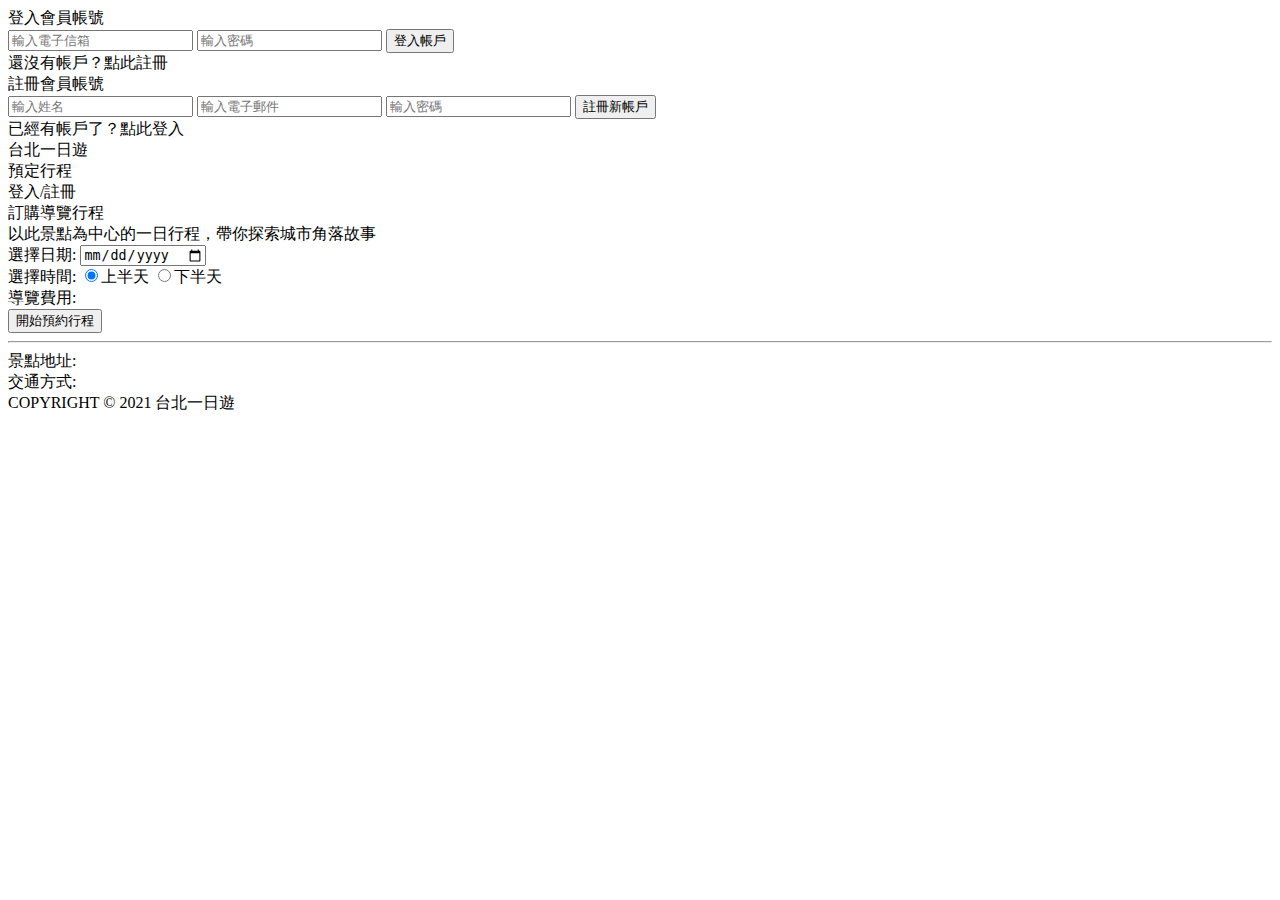
==== templates/attraction.html @ 32d959b8 "modal handler add" ====
<!DOCTYPE html>
<html lang="en">
<head>
    <meta charset="UTF-8">
    <meta http-equiv="X-UA-Compatible" content="IE=edge">
    <meta name="viewport" content="width=device-width, initial-scale=1.0">
    <title>台北一日遊</title>
    <link rel="stylesheet" type="text/css" href="../../styles/attraction.css">
    <link rel="stylesheet" type="text/css" href="../../styles/global.css">
    <link rel="preconnect" href="https://fonts.googleapis.com">
    <link rel="preconnect" href="https://fonts.gstatic.com" crossorigin="">
    <link href="https://fonts.googleapis.com/css2?family=Noto+Sans+TC:wght@400;500;700&amp;display=swap" rel="stylesheet">
</head>
<body>
    <!-- 登入及註冊modal -->
    <div class = "BlackCover"></div>
    <div class = "LoginModal">
        <div class  = "TopBorder"></div>
        <div class = "CloseButton"></div>
        <div class = "LoginTitle">登入會員帳號</div>
        <form class = "LoginForm" action="javascript:void(-1)">
            <input class = "LoginInput" name = "email" type="email" placeholder="輸入電子信箱">
            <input class = "LoginInput" name = "password" type="password" placeholder="輸入密碼">
            <button class="LoginFormButton">登入帳戶</button>
        </form>
        <div class = "LoginModalSignup">還沒有帳戶？點此註冊</div>
    </div>
    <div class = "SignupModal">
        <div class  = "TopBorder"></div>
        <div class = "CloseButton"></div>
        <div class = "SignupTitle">註冊會員帳號</div>
        <form class = "SignupForm" action="javascript:void(-1)">
            <input class = "SignupInput" name = "name" type="password" placeholder="輸入姓名">
            <input class = "SignupInput" name = "email" type="email" placeholder="輸入電子郵件">
            <input class = "SignupInput" name = "password" type="password" placeholder="輸入密碼">
            <button class="SignupFormButton">註冊新帳戶</button>
        </form>
        <div class = "LoginModalLogin">已經有帳戶了？點此登入</div>
    </div>

    <div class = "Navbar">
        <div class = "NavbarContent" >
            <div class = "NavSlogan">
                台北一日遊
            </div>
            <div class = "NavItem" id = "sidbarTrigger" >
                    <div class = "Item">
                        預定行程
                    </div>
                    <div class = "Item">
                        登入/註冊
                    </div>
            </div>
        </div>
    </div>
    <div class ="Content">
        <div class = "Main">
            <div class = "CarouselWrapper">
                <div class = "LeftArrow"></div>
                <div class = "RightArrow"></div>
                <div class = "NavigationDots"></div>
                <div class = "AttractionCarousel"></div>
            </div>
            <div class = "AttractionReserve">
                <div class = "AttractionReserveTop">
                    <div class = "Name"></div>
                    <div class = "CategoryAtMrt"></div>
                </div>

                <div class = "AttractionReserveBottom">
                    <div class = "title">訂購導覽行程</div>
                    <div class = "text">以此景點為中心的一日行程，帶你探索城市角落故事</div>
                    <form class="Reserve">
                        <div>
                            <label class = "Value">選擇日期:
                                <input class = "ReserveDate" type="date" name="reserveDate" placeholder="dd-mm-yyyy">
                            </label>
                        </div>
                        <div >
                            <label class = "Value">選擇時間:
                                <label><input class = "ReserveTime" type="radio" name="reserveTime" value="morning" checked>上半天</label>
                                <label><input class = "ReserveTime" type="radio" name="reserveTime" value="afternoon">下半天</label>                   
                            </label>
                        </div>
                        <div >
                            <label class = "Value">導覽費用:
                                <label class = "Cost"></label>                
                            </label>
                        </div>
                        <button class = "ReserveButton">開始預約行程</button>
                    </form>
                </div>
            </div>
        </div>
        <hr>
        <div class ="ReserveDetail">
            <div class = "ReserveDescription"></div>
            <div class = "title">景點地址:</div>
            <div class = "ReserveAddress"></div>
            <div class = "title">交通方式:</div>
            <div class = "ReserveTransport"></div>
        </div>
    </div>

    <div class = "Footer">
        <div class = "FooterContent">
            COPYRIGHT © 2021 台北一日遊
        </div>
    </div>
    <script type="module" src="../scripts/dataService.js"></script>
    <script type="module" src="../scripts/attractionCarouselController.js"></script>
    <script type="module" src="../scripts/attractionReserveController.js"></script>


</body>
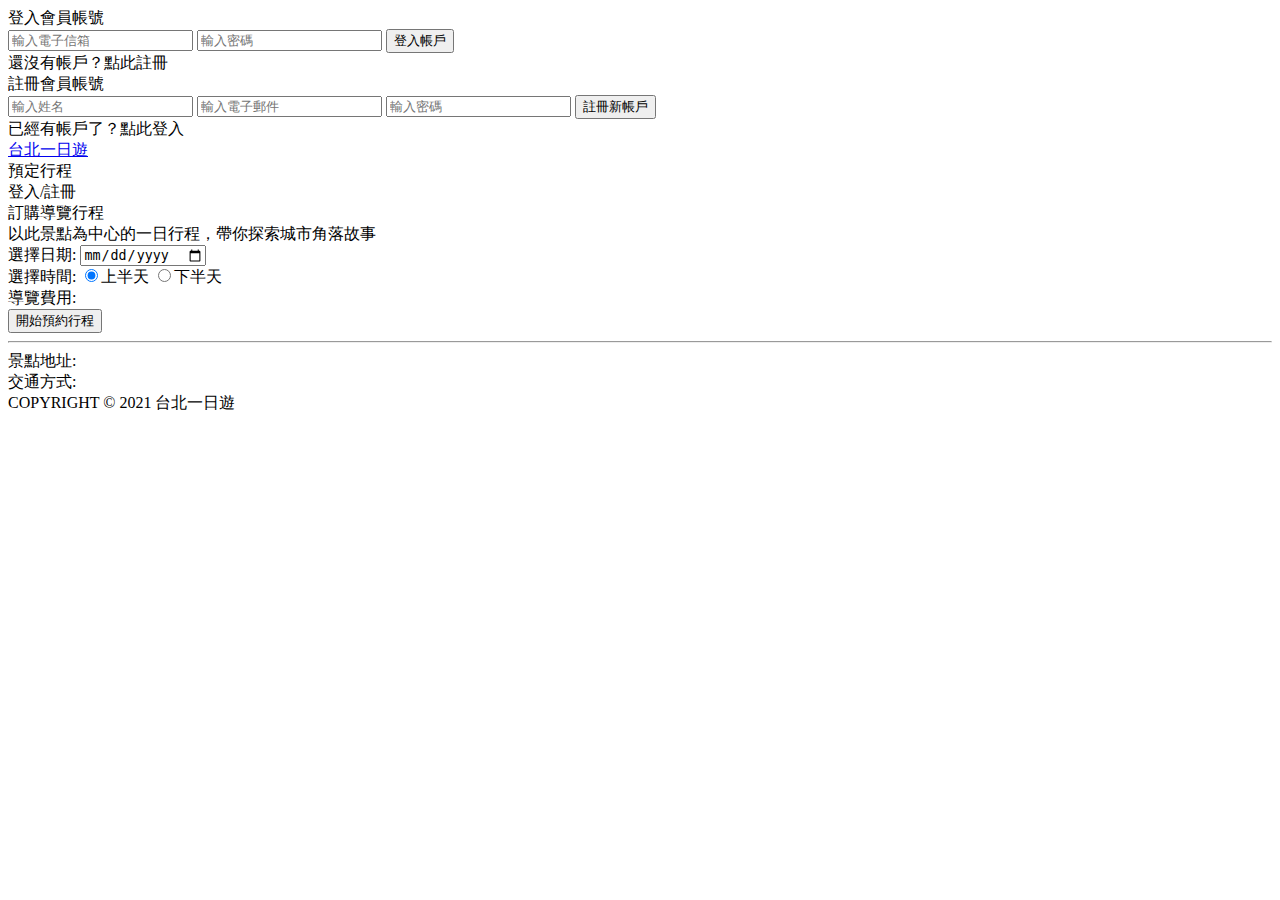
==== commit 212932d3: "add login api and modal event" ====
--- a/templates/attraction.html
+++ b/templates/attraction.html
@@ -40,9 +40,11 @@
 
     <div class = "Navbar">
         <div class = "NavbarContent" >
-            <div class = "NavSlogan">
-                台北一日遊
-            </div>
+            <a href="/">
+                <div class = "NavSlogan">
+                    台北一日遊
+                </div>
+            </a>
             <div class = "NavItem" id = "sidbarTrigger" >
                     <div class = "Item">
                         預定行程
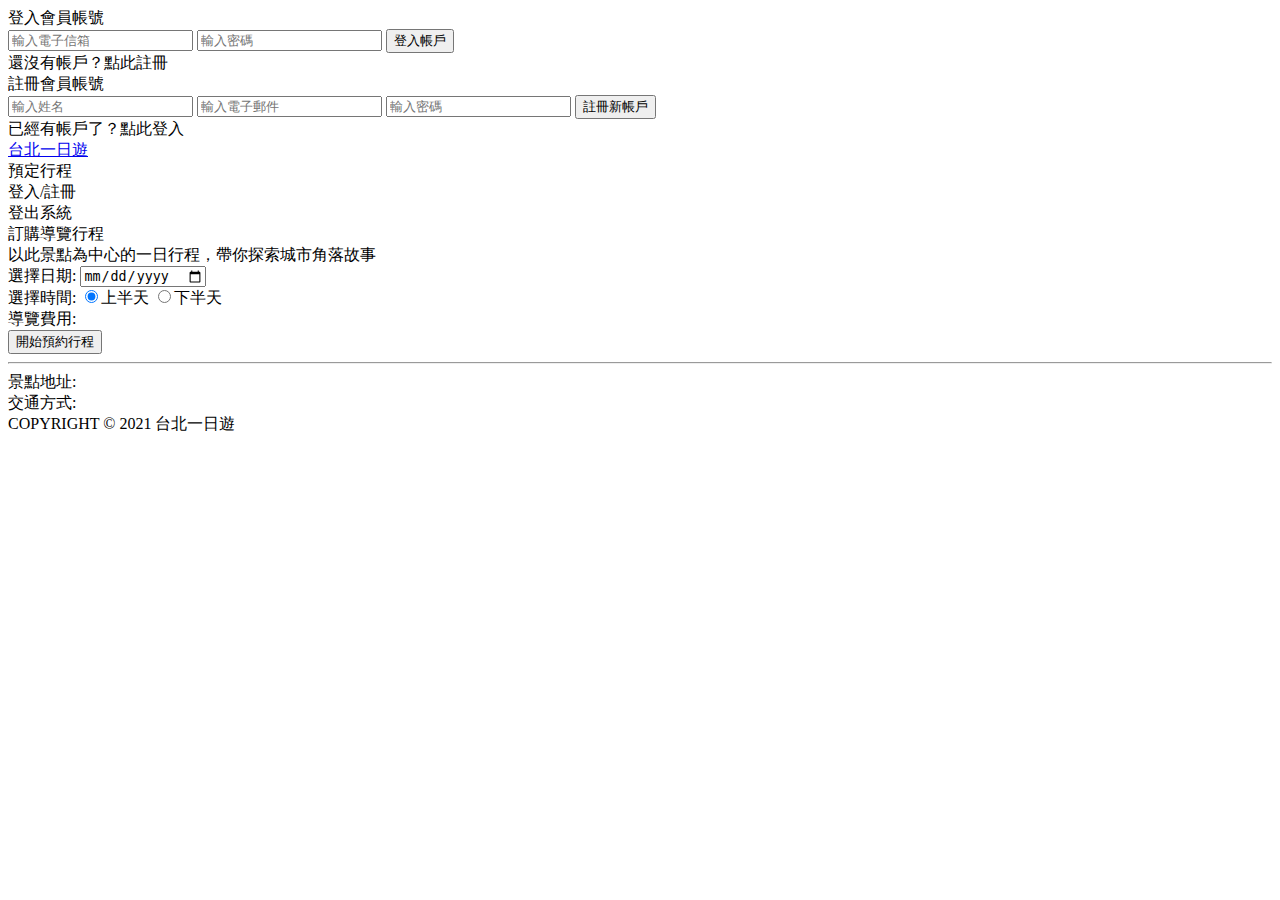
==== commit 35cef1cd: "week-4 all done" ====
--- a/templates/attraction.html
+++ b/templates/attraction.html
@@ -12,32 +12,36 @@
     <link href="https://fonts.googleapis.com/css2?family=Noto+Sans+TC:wght@400;500;700&amp;display=swap" rel="stylesheet">
 </head>
 <body>
+    <!-- 共用元件區域 -->
     <!-- 登入及註冊modal -->
     <div class = "BlackCover"></div>
-    <div class = "LoginModal">
+    <div class = "Modal">
         <div class  = "TopBorder"></div>
         <div class = "CloseButton"></div>
-        <div class = "LoginTitle">登入會員帳號</div>
-        <form class = "LoginForm" action="javascript:void(-1)">
-            <input class = "LoginInput" name = "email" type="email" placeholder="輸入電子信箱">
-            <input class = "LoginInput" name = "password" type="password" placeholder="輸入密碼">
-            <button class="LoginFormButton">登入帳戶</button>
-        </form>
-        <div class = "LoginModalSignup">還沒有帳戶？點此註冊</div>
+        <div class = "Login ToggleBox show">
+            <div class = "LoginTitle">登入會員帳號</div>
+            <form class = "LoginForm" action="javascript:void(-1)">
+                <input class = "LoginInput" name = "email" type="email" placeholder="輸入電子信箱">
+                <input class = "LoginInput" name = "password" type="password" placeholder="輸入密碼">
+                <button class="LoginFormButton">登入帳戶</button>
+            </form>
+            <div class = "ChangeModalToSignup ToggleWord">還沒有帳戶？點此註冊</div>
+            <div class = LoginMessage></div>
+
+        </div>
+        <div class = "Signup ToggleBox">
+            <div class = "SignupTitle">註冊會員帳號</div>
+            <form class = "SignupForm" action="javascript:void(-1)">
+                <input class = "SignupInput" name = "name" type="password" placeholder="輸入姓名">
+                <input class = "SignupInput" name = "email" type="email" placeholder="輸入電子郵件">
+                <input class = "SignupInput" name = "password" type="password" placeholder="輸入密碼">
+                <button class="SignupFormButton">註冊新帳戶</button>
+            </form>
+            <div class = "ChangeModalToLogin ToggleWord">已經有帳戶了？點此登入</div>
+            <div class = SignupMessage></div>
+        </div>
     </div>
-    <div class = "SignupModal">
-        <div class  = "TopBorder"></div>
-        <div class = "CloseButton"></div>
-        <div class = "SignupTitle">註冊會員帳號</div>
-        <form class = "SignupForm" action="javascript:void(-1)">
-            <input class = "SignupInput" name = "name" type="password" placeholder="輸入姓名">
-            <input class = "SignupInput" name = "email" type="email" placeholder="輸入電子郵件">
-            <input class = "SignupInput" name = "password" type="password" placeholder="輸入密碼">
-            <button class="SignupFormButton">註冊新帳戶</button>
-        </form>
-        <div class = "LoginModalLogin">已經有帳戶了？點此登入</div>
-    </div>
-
+    <!-- 上方導覽列 -->
     <div class = "Navbar">
         <div class = "NavbarContent" >
             <a href="/">
@@ -49,12 +53,16 @@
                     <div class = "Item">
                         預定行程
                     </div>
-                    <div class = "Item">
+                    <div class = "OpenModal Item show">
                         登入/註冊
+                    </div>
+                    <div class = "LogoutModal Item">
+                        登出系統
                     </div>
             </div>
         </div>
     </div>
+    <!-- 共用元件區域 -->
     <div class ="Content">
         <div class = "Main">
             <div class = "CarouselWrapper">
@@ -112,6 +120,7 @@
     <script type="module" src="../scripts/dataService.js"></script>
     <script type="module" src="../scripts/attractionCarouselController.js"></script>
     <script type="module" src="../scripts/attractionReserveController.js"></script>
-
-
+    <script type="module" src="../scripts/memberService.js"></script>
+    <script type="module" src="../scripts/modalController.js"></script>
+    <script type="module" src="../scripts/navbarController.js"></script>
 </body>
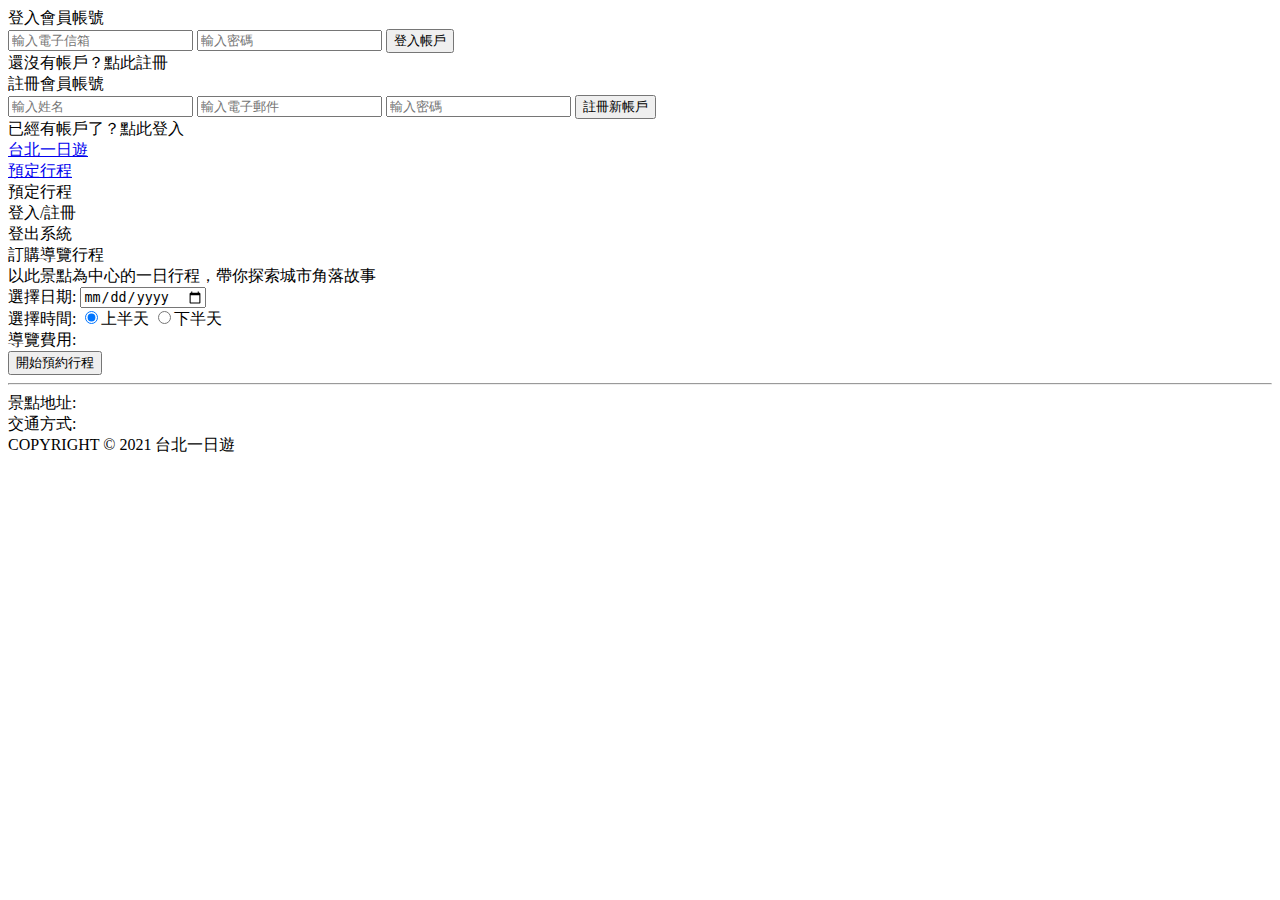
==== commit 2701395a: "add booking button" ====
--- a/templates/attraction.html
+++ b/templates/attraction.html
@@ -12,7 +12,7 @@
     <link href="https://fonts.googleapis.com/css2?family=Noto+Sans+TC:wght@400;500;700&amp;display=swap" rel="stylesheet">
 </head>
 <body>
-    <!-- 共用元件區域 -->
+    <!-- 共用元件區域-Start -->
     <!-- 登入及註冊modal -->
     <div class = "BlackCover"></div>
     <div class = "Modal">
@@ -21,9 +21,9 @@
         <div class = "Login ToggleBox show">
             <div class = "LoginTitle">登入會員帳號</div>
             <form class = "LoginForm" action="javascript:void(-1)">
-                <input class = "LoginInput" name = "email" type="email" placeholder="輸入電子信箱">
+                <input class = "LoginInput" name = "email" type="text" placeholder="輸入電子信箱">
                 <input class = "LoginInput" name = "password" type="password" placeholder="輸入密碼">
-                <button class="LoginFormButton">登入帳戶</button>
+                <button type = "submit" class="LoginFormButton">登入帳戶</button>
             </form>
             <div class = "ChangeModalToSignup ToggleWord">還沒有帳戶？點此註冊</div>
             <div class = LoginMessage></div>
@@ -32,10 +32,10 @@
         <div class = "Signup ToggleBox">
             <div class = "SignupTitle">註冊會員帳號</div>
             <form class = "SignupForm" action="javascript:void(-1)">
-                <input class = "SignupInput" name = "name" type="password" placeholder="輸入姓名">
-                <input class = "SignupInput" name = "email" type="email" placeholder="輸入電子郵件">
+                <input class = "SignupInput" name = "name" type="text" placeholder="輸入姓名">
+                <input class = "SignupInput" name = "email" type="text" placeholder="輸入電子郵件">
                 <input class = "SignupInput" name = "password" type="password" placeholder="輸入密碼">
-                <button class="SignupFormButton">註冊新帳戶</button>
+                <button type = "submit" class="SignupFormButton">註冊新帳戶</button>
             </form>
             <div class = "ChangeModalToLogin ToggleWord">已經有帳戶了？點此登入</div>
             <div class = SignupMessage></div>
@@ -50,7 +50,12 @@
                 </div>
             </a>
             <div class = "NavItem" id = "sidbarTrigger" >
-                    <div class = "Item">
+                    <a href="/booking">
+                        <div class = "Booking Item">
+                            預定行程
+                        </div>
+                    </a>
+                    <div class = "OpenModal Item show">
                         預定行程
                     </div>
                     <div class = "OpenModal Item show">
@@ -62,7 +67,7 @@
             </div>
         </div>
     </div>
-    <!-- 共用元件區域 -->
+    <!-- 共用元件區域-End -->
     <div class ="Content">
         <div class = "Main">
             <div class = "CarouselWrapper">
@@ -80,7 +85,7 @@
                 <div class = "AttractionReserveBottom">
                     <div class = "title">訂購導覽行程</div>
                     <div class = "text">以此景點為中心的一日行程，帶你探索城市角落故事</div>
-                    <form class="Reserve">
+                    <form class="ReserveForm" action="javascript:void(-1)">
                         <div>
                             <label class = "Value">選擇日期:
                                 <input class = "ReserveDate" type="date" name="reserveDate" placeholder="dd-mm-yyyy">
@@ -117,10 +122,11 @@
             COPYRIGHT © 2021 台北一日遊
         </div>
     </div>
-    <script type="module" src="../scripts/dataService.js"></script>
-    <script type="module" src="../scripts/attractionCarouselController.js"></script>
-    <script type="module" src="../scripts/attractionReserveController.js"></script>
-    <script type="module" src="../scripts/memberService.js"></script>
-    <script type="module" src="../scripts/modalController.js"></script>
-    <script type="module" src="../scripts/navbarController.js"></script>
+    <script type="module" src="../scripts/service/dataService.js"></script>
+    <script type="module" src="../scripts/service/memberService.js"></script>
+
+    <script type="module" src="../scripts/controller/attractionCarouselController.js"></script>
+    <script type="module" src="../scripts/controller/attractionReserveController.js"></script>
+    <script type="module" src="../scripts/controller/modalController.js"></script>
+    <script type="module" src="../scripts/controller/navbarController.js"></script>
 </body>
